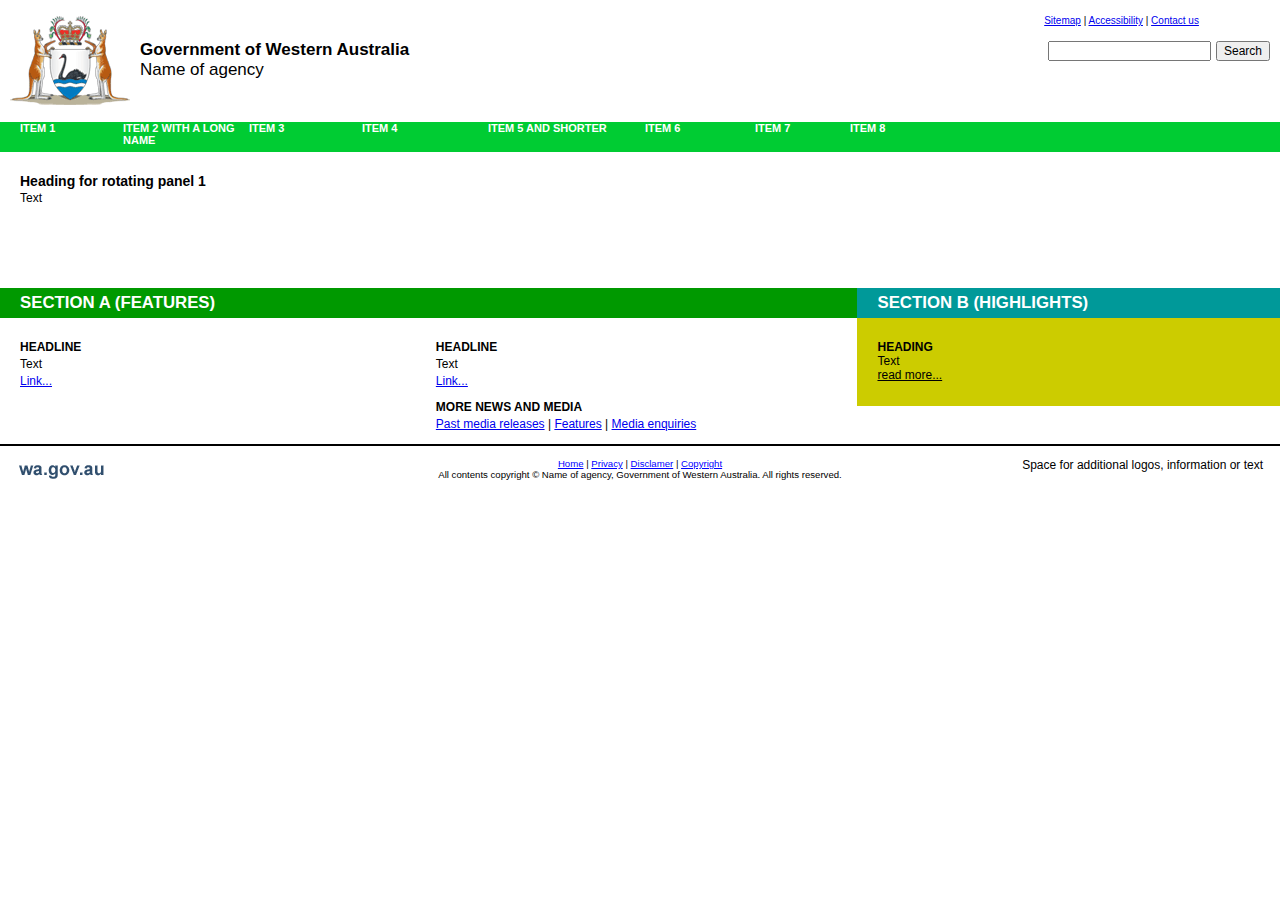
==== templates/homepage.html @ cc7614f8 "Initial repository establishment and upload of baseline files." ====
<!DOCTYPE html PUBLIC "-//W3C//DTD XHTML 1.0 Transitional//EN" "http://www.w3.org/TR/xhtml1/DTD/xhtml1-transitional.dtd">
<html xmlns="http://www.w3.org/1999/xhtml" lang="en" xml:lang="en">
<head>
<title>Agency name: Home</title>
<meta http-equiv="Content-Type" content="text/html; charset=iso-8859-1" lang="en" />
<meta name="language" content="en" />
<!-- Standard and AGLS Metadata - update as necessary for your agency -->
<agls:agls-record xmlns:dc="http://dublincore.org/elements/1.1/"  xmlns:agls="http://agls.gov.au/agls/1.2"
 xmlns:agls-audience="http://www.agls.gov.au/audience/" xmlns:agls-agent="http://www.agls.gov.au/audience/">
<meta name="DC.Identifier" scheme="URI" content="http://www.domain.wa.gov.au/" />
<meta name="DC.Creator" scheme="AglsAgent" content="corporateName=Agency name; jurisdiction=Western Australia" />
<meta name="DC.Creator" personalname="Agency name" contact="Position title, Branch, Location" lang="en" />
<meta name="DC.Publisher" corporatename="Agency name" contact="Position title, Branch, Location" lang="en" />
<meta name="DC.Title" content="XX page title XX" lang="en" />
<meta name="DC.Subject" content="XX subject XX" />
<meta name="DC.Description" content="XX description XX" lang="en" />
<meta name="Description" content="XX description XX" />
<meta name="DC.Date.modified" scheme="ISO8601" content="XX date modified XX" />
<meta name="DC.Language" scheme="RFC1766" content="en" />
<meta name="AGLS.Audience" scheme="agls-audience" content="XX audience XX" />
<meta name="DC.Format" scheme="IMT" content="text/html" />
<meta name="Keywords" content="XX keywords XX" />
<!-- Creative Commons License
The baseline template provided by the Public Sector Commission is released under a Creative Commons license. Removal of, or failure to embed this notice and associated license information from this page, template, or any deritive thereof is an offence per the Copyright Act 1968 (Cwlth).
-->
<!-- Begin CC License notice -->
<!--
<meta name="DC.rights" scheme="DCTERMS.URI" content="http://creativecommons.org/licenses/by/3.0/au/" />
<meta name="DC.rights" content="(c) 2010 Forest Products Commission, Government of Western Australia" />
-->
<!-- End CC License notice -->
<!-- Javascript and jquery -->
<!-- To ensure that all JS and jQuery elements are available to all pages within the site, please ensure their information is added to the following file -->
<!-- include virtual="/assets/js/import.inc" -->
<!--
Call Google CDN using API key
Documentation: http://code.google.com/apis/ajaxlibs/documentation/index.html#jqueryUI

Please ensure that you use your own API key, and not the one contained within this file.
-->
<script src="http://www.google.com/jsapi?key=ABQIAAAA6vZeEkM0KyP39fzR4WH15BRNqZKDNE222n26MjBSchDpjP7zexRKOru55pKob0TLEZWtrySxbGzXsA" type="text/javascript"></script>
<script type="text/javascript">

// Call & load jQuery and jQuery UI modules
  google.load("jquery", "1.4.2");
  google.load("jqueryui", "1.8.1");
</script>
<!-- Load required scripts -->
<script type="text/javascript" src="../assets/js/jquery/jquery.dimensions.min.js"></script>
<script type="text/javascript" src="../assets/js/jquery/jquery.scrollTo-min.js"></script>
<script type="text/javascript" src="../assets/js/jquery/jquery.serialScroll-min.js"></script>
<script type="text/javascript" src="../assets/js/jquery/preloadCssImages.jQuery_v5.js"></script>
<script type="text/javascript" src="../assets/js/jquery/searchBox.js"></script>
<script type="text/javascript" src="../assets/js/jquery/homepage.js"></script>
<!-- style sheets -->
<!-- All CSS should be defined in, or imported via the following single style sheet. This ensures that changes are available to all pages within the site without need for massive recoding -->
<link href="../assets/css/import.css" rel="stylesheet" type="text/css" />
<!--[if lte IE 7]>
<link href/Assets/Css/layout-ie.css" rel="stylesheet" type="text/css" />
<![endif]-->
<!--[if lte IE 6]>
<link href/Assets/Css/layout-ie6.css" rel="stylesheet" type="text/css" media="screen,projection" />
<link href/Assets/Css/layout-ie6-print.css" rel="stylesheet" type="text/css" media="print" />
<![endif]-->
</head>
<body>
<p id="skip"><a href="#content">Slip to content</a></p>
<div id="container">
  <div id="header">
    <div id="logo-cobrand"><a href="/path/to/homepage.ext" title="Government of Western Australia"><img src="../assets/images/core/wa-govt-crest.gif" alt="Government of Western Australia crest" width="141" height="122" /></a> </div>
    <div id="logo-cobrand-text"><strong>Government of Western Australia</strong><br/>
      <a href="/path/to/home.ext" title="Return to our homepage">Name of agency</a></div>
    <div id="leaf"></div>
    <div id="search">
      <div id="search-links"><a href="/path/to/sitemap.ext" title="View a full map of this website">Sitemap</a> | <a href="/path/to/accessibility_statement.ext" title="Read our accessibility statement">Accessibility</a> | <a href="/path/to/contact_us.ext" title="Find out how to contact us, provide feedback or make a complaint">Contact us </a></div>
      <form id="search-form">
        <p>
          <label id="search-terms" for="terms">Search terms:</label>
          <input type="text" id="terms" name="terms" size="20" tabindex="1" />
          <input type="submit" class="button" value="Search" tabindex="3" />
        </p>
        <p>
          <label id="search-source" for="src_gov">Search where:</label>
          <select name="src_gov" id="src_gov" tabindex="2">
            <option value="/path/to/your/search.ext" selected="selected">Search this site</option>
            <option value="http://wa.gov.au/search/index.html?cx=013143409236470047600%3Aw3rlsolxaty&sa=Search&cof=FORID%3A11&q=">Search WA Govt website</option>
          </select>
        </p>
      </form>
    </div>
  </div>
  <div id="menu-main">
    <ul>
      <li class="item-1"><a href="/path/to/file.ext">Item 1</a></li>
      <li class="item-2"><a href="/path/to/file.ext">Item 2 with a long name</a></li>
      <li class="item-3"><a href="/path/to/file.ext">Item 3</a></li>
      <li class="item-4"><a href="/path/to/file.ext">Item 4</a></li>
      <li class="item-5"><a href="/path/to/file.ext">Item 5 and shorter</a></li>
      <li class="item-6"><a href="/path/to/file.ext">Item 6</a></li>
      <li class="item-7"><a href="/path/to/file.ext">Item 7</a></li>
      <li class="item-8"><a href="/path/to/file.ext">Item 8</a></li>
    </ul>
  </div>
  <div id="news-preview">
    <div id="news-preview-one">
      <h2><a href="/path/to/file.ext">Heading for rotating panel 1</a></h2>
      <p>Text</p>
    </div>
    <div id="news-preview-two">
      <h2><a href="/path/to/file.ext">Heading for rotating panel 2</a></h2>
      <p>Text</p>
    </div>
    <div id="news-preview-three">
      <h2><a href="/path/to/file.ext">Heading for rotating panel 3</a></h2>
      <p>Text</p>
    </div>
  </div>
  <a name="content"></a>
  <div id="container-content" class="tier1b">
    <div id="features">
      <h1>Section A (Features)</h1>
      <div id="features-col1">
        <dl>
          <dt><span>Headline</span></dt>
          <dd>Text</dd>
          <dd><a href="/path/to/file.ext" title="Read and download FPC's annual report for 2009-2010">Link...</a></dd>
        </dl>
      </div>
      <div id="features-col2">
        <dl>
          <dt><span>Headline</span></dt>
          <dd>Text</dd>
          <dd><a href="/path/to/file.ext" title="Read and download FPC's annual report for 2009-2010">Link...</a></dd>
          <dt><span>More news and media</span></dt>
          <dd><a href="/path/to/file.ext" title="Past media releases">Past media releases</a>&nbsp;|&nbsp;<a href="/path/to/file.ext" title="Past features">Features</a>&nbsp;|&nbsp;<a href="/path/to/file.ext" title="Media enquiries">Media enquiries</a></dd>
        </dl>
      </div>
      <div class="clearing">&nbsp;</div>
    </div>
    <div id="highlights">
      <h1>Section B (Highlights)</h1>
      <dl>
        <dt>Heading</dt>
        <dd> Text</dd>
        <dd><a href="/path/to/file.ext" title="Read more ...">Read more...</a></dd>
        <dd>&nbsp;</dd>
      </dl>
    </div>
    <div class="clearing"></div>
  </div>
  <div id="footer">
    <ul id="footer-logos-right">
      <li>Space for additional logos, information or text</li>
    </ul>
    <ul id="footer-logos">
      <a href="http://wa.gov.au/" title="Visit the WA Government website" alt="WA Government website" target="_blank"><img src="../assets/images/core/wa-gov-au.gif" alt="Visit the WA Government website" width="96" height="26" /></a>
    </ul>
    <p><a href="/path/to/file.ext">Home</a> | <a href="/path/to/file.ext">Privacy</a> | <a href="/path/to/file.ext">Disclamer</a> | <a href="/Sitemap">Copyright</a><br />
      All contents copyright &copy; Name of agency, Government of Western Australia. All rights reserved.</p>
  </div>
</div>
</body>
</html>
---- assets/css/import.css ----
@charset "utf-8";
/* CSS Document */

/* WGF Template CSS

To assist with developer/designer usability, the CSS for these templates has been split up into multiple files.

This is to save work, having to figure out what is where, and scrolling through long files to find ID's to update, edit and change.
*/

@import url("text.css");
@import url("images.css");
@import url("layout-core.css");
@import url("layout-menu-top.css");
@import url("layout-homepage.css");
@import url("layout-homepage-rotating-panel.css");
@import url("layout-menu-left.css");
@import url("layout-internal.css");
/* NB: Breadcrumb trail within layout-internal.css still to be completed */
/* NB: layout-print.css still to be completed */

/* IE specific CSS */
/* This fixes issues in IE6 and IE7 where they do not render websites in a standards-based model */

/* Cannot be imported using this CSS file, and instead must be specified in the page META elements */


/* jQuery CSS */

/* If you intend to use jQuery in your site, please reference all the relevant CSS files using the CSS import method here, to ensure these elements are easily available to all pages within the site without having to update code or templates. */
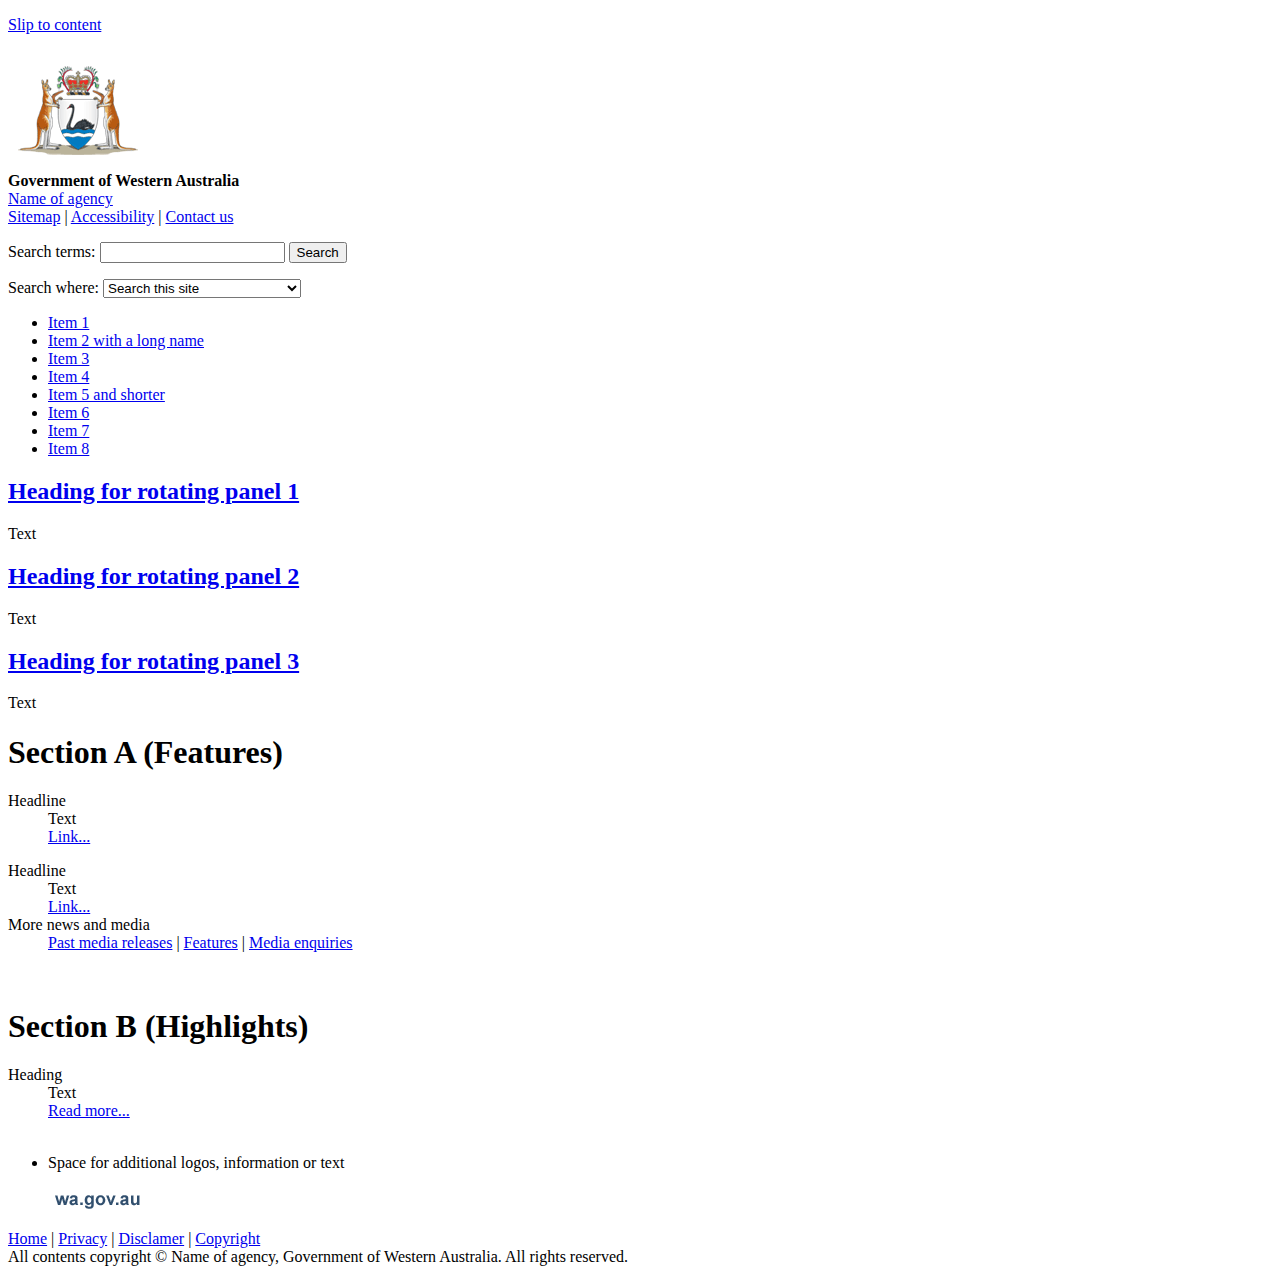
==== commit 45ad1e62: "Update of code, upload of internal template Signed-off-by: Michael Harris <michael.harris@fpc.wa.gov" ====
--- a/templates/homepage.html
+++ b/templates/homepage.html
@@ -54,7 +54,7 @@
 <script type="text/javascript" src="../assets/js/jquery/homepage.js"></script>
 <!-- style sheets -->
 <!-- All CSS should be defined in, or imported via the following single style sheet. This ensures that changes are available to all pages within the site without need for massive recoding -->
-<link href="../assets/css/import.css" rel="stylesheet" type="text/css" />
+<link href="../assets/css/import-homepage.css" rel="stylesheet" type="text/css" />
 <!--[if lte IE 7]>
 <link href/Assets/Css/layout-ie.css" rel="stylesheet" type="text/css" />
 <![endif]-->
@@ -70,7 +70,6 @@
     <div id="logo-cobrand"><a href="/path/to/homepage.ext" title="Government of Western Australia"><img src="../assets/images/core/wa-govt-crest.gif" alt="Government of Western Australia crest" width="141" height="122" /></a> </div>
     <div id="logo-cobrand-text"><strong>Government of Western Australia</strong><br/>
       <a href="/path/to/home.ext" title="Return to our homepage">Name of agency</a></div>
-    <div id="leaf"></div>
     <div id="search">
       <div id="search-links"><a href="/path/to/sitemap.ext" title="View a full map of this website">Sitemap</a> | <a href="/path/to/accessibility_statement.ext" title="Read our accessibility statement">Accessibility</a> | <a href="/path/to/contact_us.ext" title="Find out how to contact us, provide feedback or make a complaint">Contact us </a></div>
       <form id="search-form">
@@ -83,7 +82,7 @@
           <label id="search-source" for="src_gov">Search where:</label>
           <select name="src_gov" id="src_gov" tabindex="2">
             <option value="/path/to/your/search.ext" selected="selected">Search this site</option>
-            <option value="http://wa.gov.au/search/index.html?cx=013143409236470047600%3Aw3rlsolxaty&sa=Search&cof=FORID%3A11&q=">Search WA Govt website</option>
+            <option value="http://wa.gov.au/search/index.html?cx=013143409236470047600%3Aw3rlsolxaty&sa=Search&cof=FORID%3A11&q=">Search all WA Govt. websites</option>
           </select>
         </p>
       </form>
